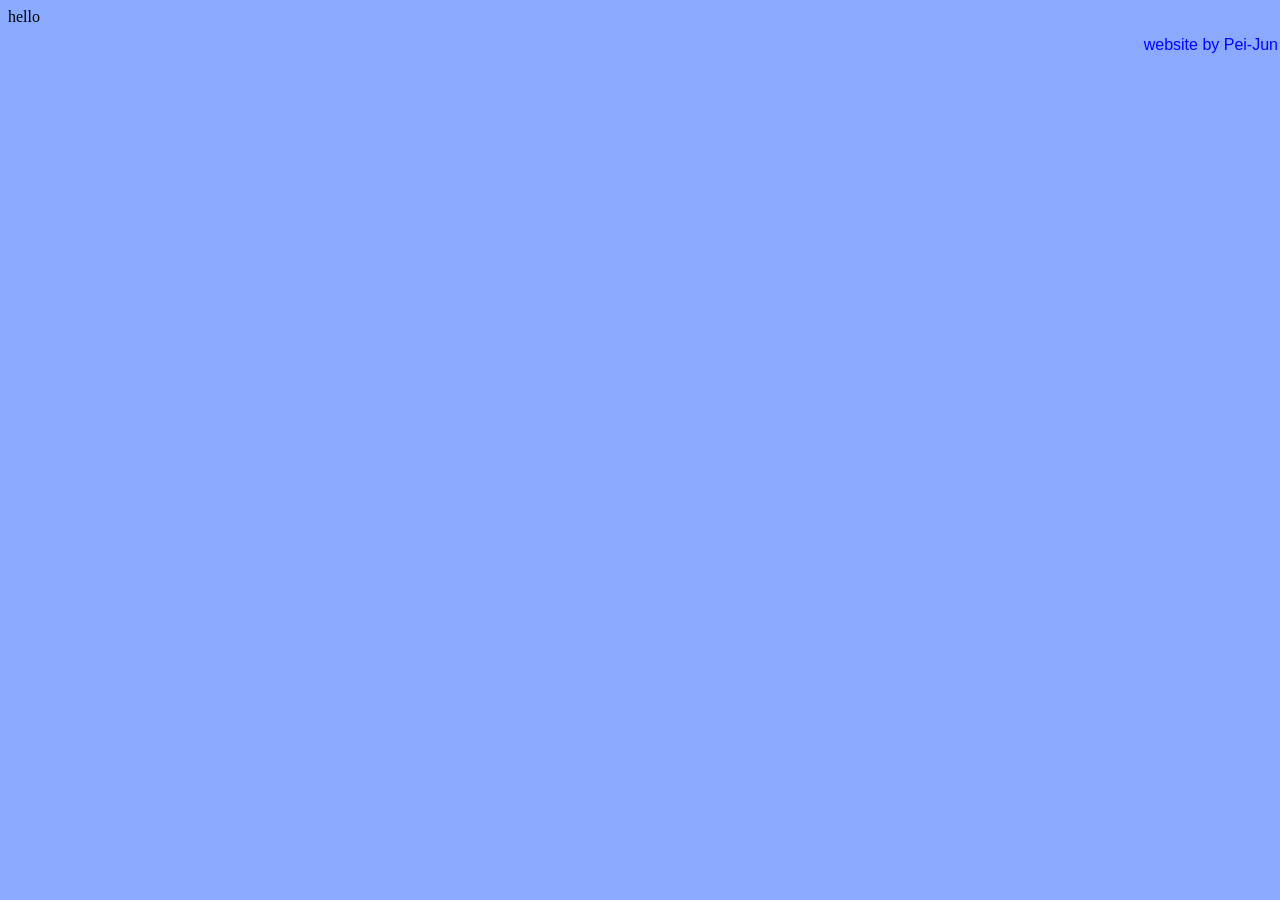
==== about/index.html @ 05874fa8 "first commit" ====
<!DOCTYPE html>
<html lang="en">
<head>
    <meta charset="UTF-8">
    <meta name="viewport" content="width=device-width, initial-scale=1.0">

    <title>Alexis Ortega</title>
    <link rel="icon" type="image/x-icon" href="./ass/nerd.png">

    <meta name="author" content="Pei-Jun Huang">
    <meta name="keywords" content="astrophysics, cosmology, personal website, physics student, astrophysics student, Alexis Ortega, Dr. Ortega">
    <meta name="description" content="Dr. Alexis Ortega's personal site">
    
    
    <link rel="stylesheet" type="text/css" href="./styles.css">
</head>
<body style="background-color:#8aaaff">
    hello
    <div style="width:100vw;">
        <p style="position:relative; margin:10px; text-align:right; color:#0000ff; font-family:Helvetica;">website by Pei-Jun</p>
    </div>
</body>
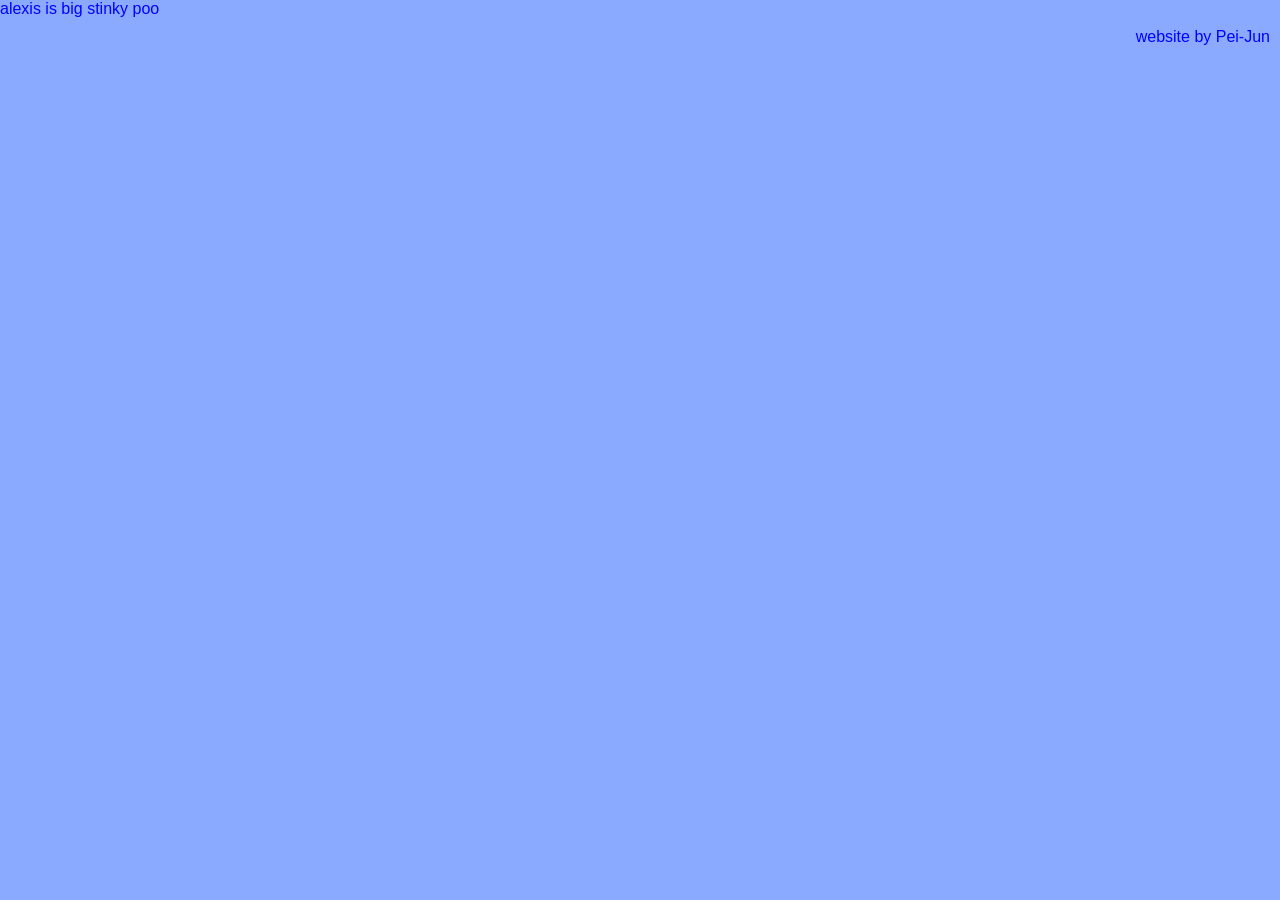
==== commit 164d17e0: "edit links" ====
--- a/about/index.html
+++ b/about/index.html
@@ -12,10 +12,10 @@
     <meta name="description" content="Dr. Alexis Ortega's personal site">
     
     
-    <link rel="stylesheet" type="text/css" href="./styles.css">
+    <link rel="stylesheet" type="text/css" href="../styles.css">
 </head>
 <body style="background-color:#8aaaff">
-    hello
+    <p>alexis is big stinky poo</p>
     <div style="width:100vw;">
         <p style="position:relative; margin:10px; text-align:right; color:#0000ff; font-family:Helvetica;">website by Pei-Jun</p>
     </div>
--- a/styles.css
+++ b/styles.css
@@ -0,0 +1,63 @@
+/* General settings */
+* {
+	/* Fixing the box-sizing issue */
+	/* Explanation: https://www.w3schools.com/css/css3_box-sizing.asp */
+	box-sizing: border-box;
+
+	/* Setting all default margin and padding to 0, because elements have pretty arbitary initial settings */
+	margin: 0;
+	padding: 0;
+
+	/* Smooth scrolliing when anchor links pressed */
+	scroll-behavior: smooth;
+}
+
+[contenteditable="true"]:active, [contenteditable="true"]:focus
+{
+    border:none;
+    outline:none;
+}
+
+
+/* text styles */ 
+h1 {
+    color:#0000FF;
+    font-family: Helvetica;
+    transform:scale(1.0,1.5);
+}
+
+p {
+    color:#0000FF;
+    font-family: Helvetica;
+    font-weight:400;
+}
+
+ul {
+    padding-left: 20px;
+    transform:scale(1.0,1.15);
+    color:#0000FF;
+}
+
+.blue-links {
+    color:#0000FF;
+    font-family: Helvetica;
+}
+.blue-links:visited {
+    color:#0000FF;
+}
+
+
+/* containers */
+.landing-container{
+    display: flex;
+    background-image: url("ass/nerd.png");
+    background-size: 100% 100%;
+    /* background-color:red; */
+    gap:40px;
+    flex-wrap:wrap;
+    justify-content: space-between;
+}
+
+.landing-children{
+    margin:20px;
+}
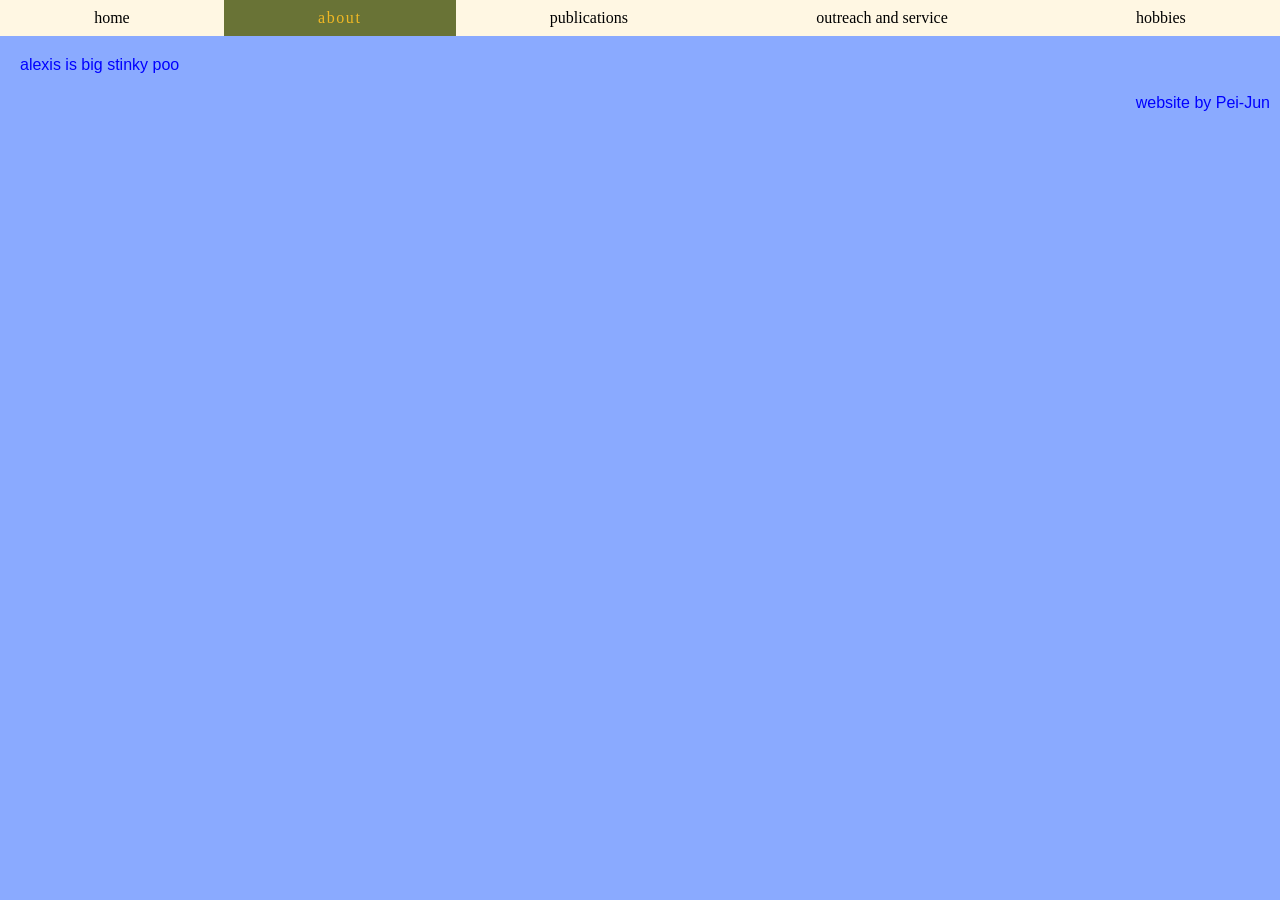
==== commit 7a00d6c1: "added nav bar" ====
--- a/about/index.html
+++ b/about/index.html
@@ -15,7 +15,14 @@
     <link rel="stylesheet" type="text/css" href="../styles.css">
 </head>
 <body style="background-color:#8aaaff">
-    <p>alexis is big stinky poo</p>
+    <div class="nav-container">
+        <div class="nav-children hover-red"><a class="nav-links" href="../">home</a></div>
+        <div class="nav-children perma-green"><a class="nav-links" href="../about/">about</a></div>
+        <div class="nav-children hover-blue"><a class="nav-links" href="../publications/">publications</a></div>
+        <div class="nav-children hover-yellow"><a class="nav-links" href="../outreach/">outreach and service</a></div>
+        <div class="nav-children hover-green"><a class="nav-links" href="../hobbies/">hobbies</a></div>
+    </div>
+    <p style="margin:20px;">alexis is big stinky poo</p>
     <div style="width:100vw;">
         <p style="position:relative; margin:10px; text-align:right; color:#0000ff; font-family:Helvetica;">website by Pei-Jun</p>
     </div>
--- a/styles.css
+++ b/styles.css
@@ -45,9 +45,78 @@
 .blue-links:visited {
     color:#0000FF;
 }
-
+.nav-links {
+    color:inherit;
+    font-family: futura;
+    text-decoration: none;
+}
 
 /* containers */
+:root{
+    --nav-height: 36px;
+}
+.nav-children {
+    align-self:stretch;
+    background-color:#fff7e3;
+    flex-grow:1;
+    text-align: center;
+    vertical-align: middle;
+    line-height:var(--nav-height);
+    transition: 0.5s ease-in-out 0.1s;
+}
+.hover-blue:hover {
+    color:#fa732a;
+    background-color:#243540;
+    letter-spacing: 0.1em;
+}
+.hover-green:hover {
+    color:#f0b824;
+    background-color:#697336;
+    letter-spacing: 0.1em;
+}
+.hover-yellow:hover {
+    color:#59690b;
+    background-color:#f0b824;
+    letter-spacing: 0.1em;
+}
+.hover-red:hover {
+    color:#f0b824;
+    background-color:#ad5221;
+    letter-spacing: 0.1em;
+}
+.perma-blue {
+    color:#fa732a;
+    background-color:#243540;
+    letter-spacing: 0.1em;
+}
+.perma-green {
+    color:#f0b824;
+    background-color:#697336;
+    letter-spacing: 0.1em;
+}
+.perma-yellow {
+    color:#59690b;
+    background-color:#f0b824;
+    letter-spacing: 0.1em;
+}
+.perma-red {
+    color:#f0b824;
+    background-color:#ad5221;
+    letter-spacing: 0.1em;
+}
+
+.nav-container {
+    position:sticky;
+    top:-1px;
+    z-index: 100;
+    display:flex;
+    background-color: #fff7e3;
+    height:var(--nav-height);
+    gap:0px;
+    flex-direction:row;
+    justify-content: space-around;
+    align-items:center;
+}
 .landing-container{
     display: flex;
     background-image: url("ass/nerd.png");
@@ -56,8 +125,4 @@
     gap:40px;
     flex-wrap:wrap;
     justify-content: space-between;
-}
-
-.landing-children{
-    margin:20px;
 }
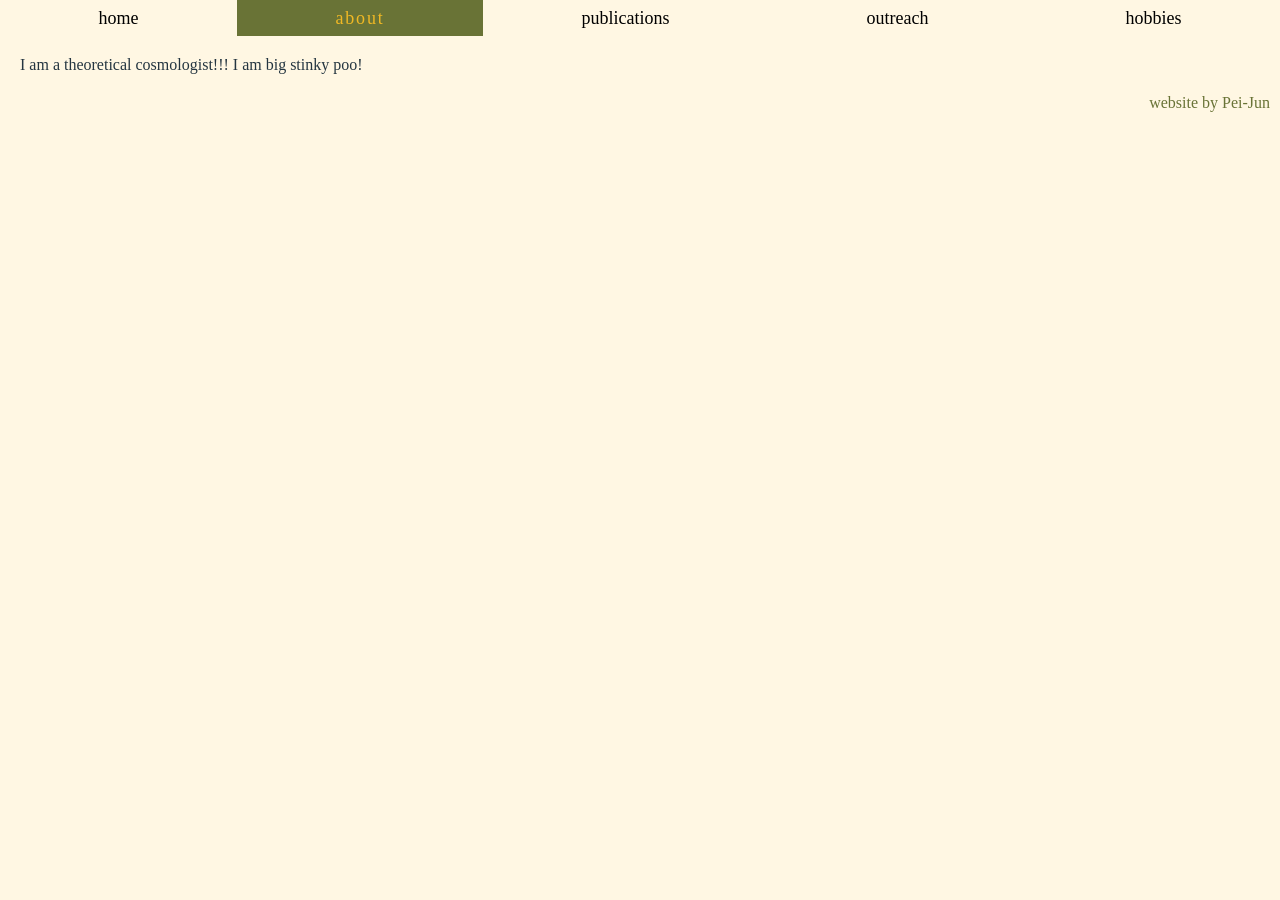
==== commit 78d4dc24: "mobile compatible nav bar" ====
--- a/about/index.html
+++ b/about/index.html
@@ -5,7 +5,7 @@
     <meta name="viewport" content="width=device-width, initial-scale=1.0">
 
     <title>Alexis Ortega</title>
-    <link rel="icon" type="image/x-icon" href="./ass/nerd.png">
+    <link rel="icon" type="image/x-icon" href="../ass/nerd.png">
 
     <meta name="author" content="Pei-Jun Huang">
     <meta name="keywords" content="astrophysics, cosmology, personal website, physics student, astrophysics student, Alexis Ortega, Dr. Ortega">
@@ -14,16 +14,18 @@
     
     <link rel="stylesheet" type="text/css" href="../styles.css">
 </head>
-<body style="background-color:#8aaaff">
+<body style="background-color:#fff7e3">
     <div class="nav-container">
         <div class="nav-children hover-red"><a class="nav-links" href="../">home</a></div>
         <div class="nav-children perma-green"><a class="nav-links" href="../about/">about</a></div>
         <div class="nav-children hover-blue"><a class="nav-links" href="../publications/">publications</a></div>
-        <div class="nav-children hover-yellow"><a class="nav-links" href="../outreach/">outreach and service</a></div>
+        <div class="nav-children hover-yellow"><a class="nav-links" href="../outreach/">outreach</a></div>
         <div class="nav-children hover-green"><a class="nav-links" href="../hobbies/">hobbies</a></div>
     </div>
-    <p style="margin:20px;">alexis is big stinky poo</p>
+
+    <p style="margin:20px;">I am a theoretical cosmologist!!! I am big stinky poo! </p>
+
     <div style="width:100vw;">
-        <p style="position:relative; margin:10px; text-align:right; color:#0000ff; font-family:Helvetica;">website by Pei-Jun</p>
+        <p class="dj-tag">website by Pei-Jun</p>
     </div>
 </body>
--- a/styles.css
+++ b/styles.css
@@ -21,21 +21,50 @@
 
 /* text styles */ 
 h1 {
-    color:#0000FF;
-    font-family: Helvetica;
-    transform:scale(1.0,1.5);
+    color:#fff7e3;
+    font-family: futura;
+    font-size:48px;
+    font-weight:200;
+    /* transform:scale(1.0,1.5); */
+}
+
+h2 {
+    color:#fff7e3;
+    font-family: futura;
+    font-size:20px;
+    font-weight:500;
 }
 
 p {
-    color:#0000FF;
-    font-family: Helvetica;
+    color:#243540;
+    font-family: futura;
     font-weight:400;
 }
 
 ul {
     padding-left: 20px;
-    transform:scale(1.0,1.15);
-    color:#0000FF;
+    /* transform:scale(1.0,1.15); */
+    /* color:#0000FF; */
+    color:#243540;
+}
+
+.text-link {
+    font-family:futura;
+    color:#243540;
+}
+.text-link:hover{
+    color:#697336;
+}
+.text-link:visited{
+    color:#243540;
+}
+
+.dj-tag{
+    position:relative; 
+    margin:10px; 
+    text-align:right; 
+    color:#697336; 
+    font-family:futura;
 }
 
 .blue-links {
@@ -45,15 +74,31 @@
 .blue-links:visited {
     color:#0000FF;
 }
+
 .nav-links {
     color:inherit;
     font-family: futura;
     text-decoration: none;
 }
 
+
+
 /* containers */
 :root{
     --nav-height: 36px;
+}
+.nav-container {
+    position:sticky;
+    top:-1px;
+    z-index: 100;
+    display:flex;
+    background-color: #fff7e3;
+    height:var(--nav-height);
+    gap:0px;
+    flex-direction:row;
+    justify-content: space-around;
+    align-items:center;
+    font-size:18px;
 }
 .nav-children {
     align-self:stretch;
@@ -104,19 +149,6 @@
     background-color:#ad5221;
     letter-spacing: 0.1em;
 }
-
-.nav-container {
-    position:sticky;
-    top:-1px;
-    z-index: 100;
-    display:flex;
-    background-color: #fff7e3;
-    height:var(--nav-height);
-    gap:0px;
-    flex-direction:row;
-    justify-content: space-around;
-    align-items:center;
-}
 .landing-container{
     display: flex;
     background-image: url("ass/nerd.png");
@@ -125,4 +157,18 @@
     gap:40px;
     flex-wrap:wrap;
     justify-content: space-between;
+}
+
+
+
+/* adjustments for small screens */
+@media only screen and (max-width: 600px){
+    :root{
+        --nav-height:24px;
+    }
+    .nav-container{
+        height:calc(var(--nav-height) * 5);
+        flex-direction:column;
+        font-size:12px;
+    }
 }
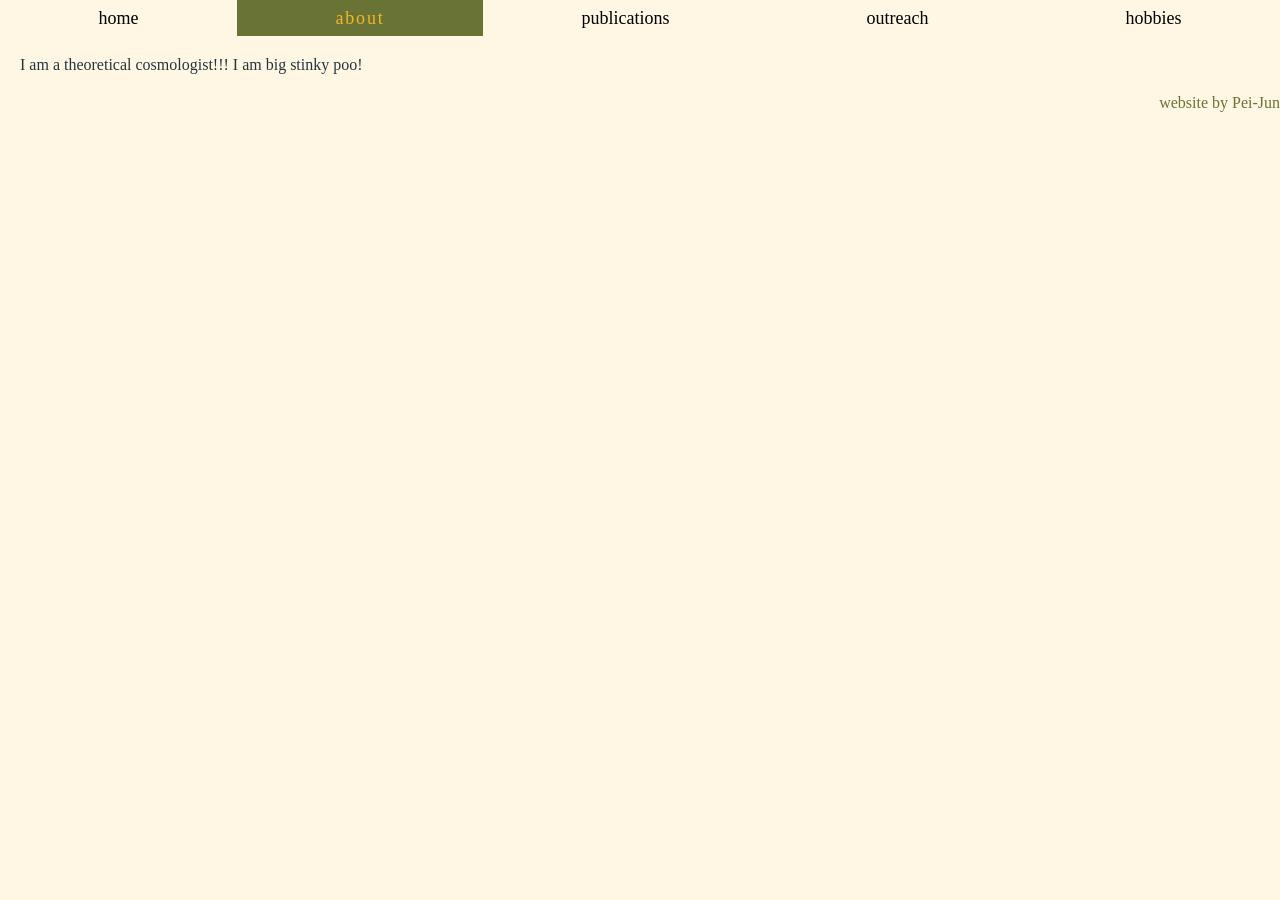
==== commit 11b29d5e: "home page development" ====
--- a/about/index.html
+++ b/about/index.html
@@ -16,11 +16,11 @@
 </head>
 <body style="background-color:#fff7e3">
     <div class="nav-container">
-        <div class="nav-children hover-red"><a class="nav-links" href="../">home</a></div>
-        <div class="nav-children perma-green"><a class="nav-links" href="../about/">about</a></div>
-        <div class="nav-children hover-blue"><a class="nav-links" href="../publications/">publications</a></div>
-        <div class="nav-children hover-yellow"><a class="nav-links" href="../outreach/">outreach</a></div>
-        <div class="nav-children hover-green"><a class="nav-links" href="../hobbies/">hobbies</a></div>
+        <a class="nav-children hover-red nav-links" href="../">home</a>
+        <a class="nav-children perma-green nav-links" href="../about/">about</a>
+        <a class="nav-children hover-blue nav-links" href="../publications/">publications</a>
+        <a class="nav-children hover-yellow nav-links" href="../outreach/">outreach</a>
+        <a class="nav-children hover-green nav-links" href="../hobbies/">hobbies</a>
     </div>
 
     <p style="margin:20px;">I am a theoretical cosmologist!!! I am big stinky poo! </p>
--- a/styles.css
+++ b/styles.css
@@ -55,13 +55,15 @@
 .text-link:hover{
     color:#697336;
 }
+.text-link:active {
+    color:#ad5221;
+}
 .text-link:visited{
     color:#243540;
 }
 
 .dj-tag{
     position:relative; 
-    margin:10px; 
     text-align:right; 
     color:#697336; 
     font-family:futura;
@@ -86,6 +88,19 @@
 /* containers */
 :root{
     --nav-height: 36px;
+}
+.flex-container {
+    display:flex;
+    flex-direction:row;
+    justify-content: space-around;
+    align-items:center;
+}
+.flex-child{
+    align-self:stretch;
+    flex-grow:1;
+    text-align: center;
+    vertical-align: middle;
+    transition: 0.5s ease-in-out 0.1s;
 }
 .nav-container {
     position:sticky;
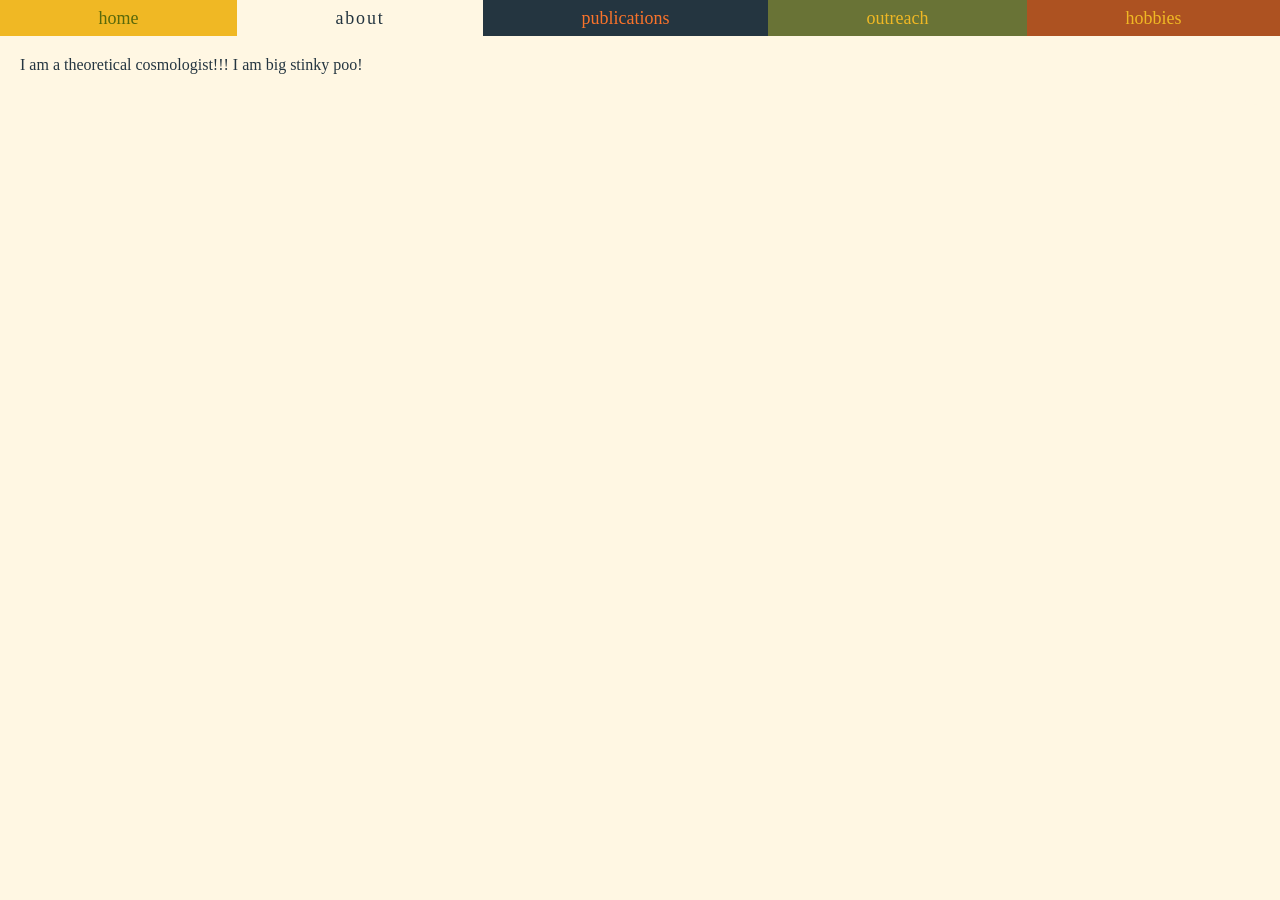
==== commit 7584e370: "nav bar color change" ====
--- a/about/index.html
+++ b/about/index.html
@@ -16,11 +16,11 @@
 </head>
 <body style="background-color:#fff7e3">
     <div class="nav-container">
-        <a class="nav-children hover-red nav-links" href="../">home</a>
-        <a class="nav-children perma-green nav-links" href="../about/">about</a>
-        <a class="nav-children hover-blue nav-links" href="../publications/">publications</a>
-        <a class="nav-children hover-yellow nav-links" href="../outreach/">outreach</a>
-        <a class="nav-children hover-green nav-links" href="../hobbies/">hobbies</a>
+        <div class="nav-children nav-yellow"><a class="nav-links" href="../">home</a></div>
+        <div class="nav-children nav-perma"><a class="nav-links" href="../about/">about</a></div>
+        <div class="nav-children nav-blue"><a class="nav-links" href="../publications/">publications</a></div>
+        <div class="nav-children nav-green"><a class="nav-links" href="../outreach/">outreach</a></div>
+        <div class="nav-children nav-red"><a class="nav-links" href="../hobbies/">hobbies</a></div>
     </div>
 
     <p style="margin:20px;">I am a theoretical cosmologist!!! I am big stinky poo! </p>
--- a/styles.css
+++ b/styles.css
@@ -62,10 +62,19 @@
     color:#243540;
 }
 
+
+
+.dj-tag-box {
+    width:100vw;
+    padding-top:4px;
+    padding-bottom:4px;
+    padding-right:10px;
+    background-color:#243540;
+}
 .dj-tag{
     position:relative; 
     text-align:right; 
-    color:#697336; 
+    color:#fff7e3; 
     font-family:futura;
 }
 
@@ -108,6 +117,7 @@
     z-index: 100;
     display:flex;
     background-color: #fff7e3;
+    width:100vw;
     height:var(--nav-height);
     gap:0px;
     flex-direction:row;
@@ -124,49 +134,51 @@
     line-height:var(--nav-height);
     transition: 0.5s ease-in-out 0.1s;
 }
+.nav-children:hover {
+    letter-spacing: 0.1em;
+}
+.nav-perma {
+    color:#243540;
+    background-color:#fff7e3;
+    letter-spacing: 0.1em
+}
+.nav-blue {
+    color:#fa732a;
+    background-color:#243540;
+}
+.nav-green {
+    color:#f0b824;
+    background-color:#697336;
+}
+.nav-yellow {
+    color:#59690b;
+    background-color:#f0b824;
+}
+.nav-red {
+    color:#f0b824;
+    background-color:#ad5221;
+}
 .hover-blue:hover {
     color:#fa732a;
     background-color:#243540;
-    letter-spacing: 0.1em;
+    
 }
 .hover-green:hover {
     color:#f0b824;
     background-color:#697336;
-    letter-spacing: 0.1em;
 }
 .hover-yellow:hover {
     color:#59690b;
     background-color:#f0b824;
-    letter-spacing: 0.1em;
 }
 .hover-red:hover {
     color:#f0b824;
     background-color:#ad5221;
-    letter-spacing: 0.1em;
-}
-.perma-blue {
-    color:#fa732a;
-    background-color:#243540;
-    letter-spacing: 0.1em;
-}
-.perma-green {
-    color:#f0b824;
-    background-color:#697336;
-    letter-spacing: 0.1em;
-}
-.perma-yellow {
-    color:#59690b;
-    background-color:#f0b824;
-    letter-spacing: 0.1em;
-}
-.perma-red {
-    color:#f0b824;
-    background-color:#ad5221;
-    letter-spacing: 0.1em;
-}
+}
+
 .landing-container{
     display: flex;
-    background-image: url("ass/nerd.png");
+    background-image: url("ass/A1205_OLD_2851395090776064.png");
     background-size: 100% 100%;
     /* background-color:red; */
     gap:40px;
